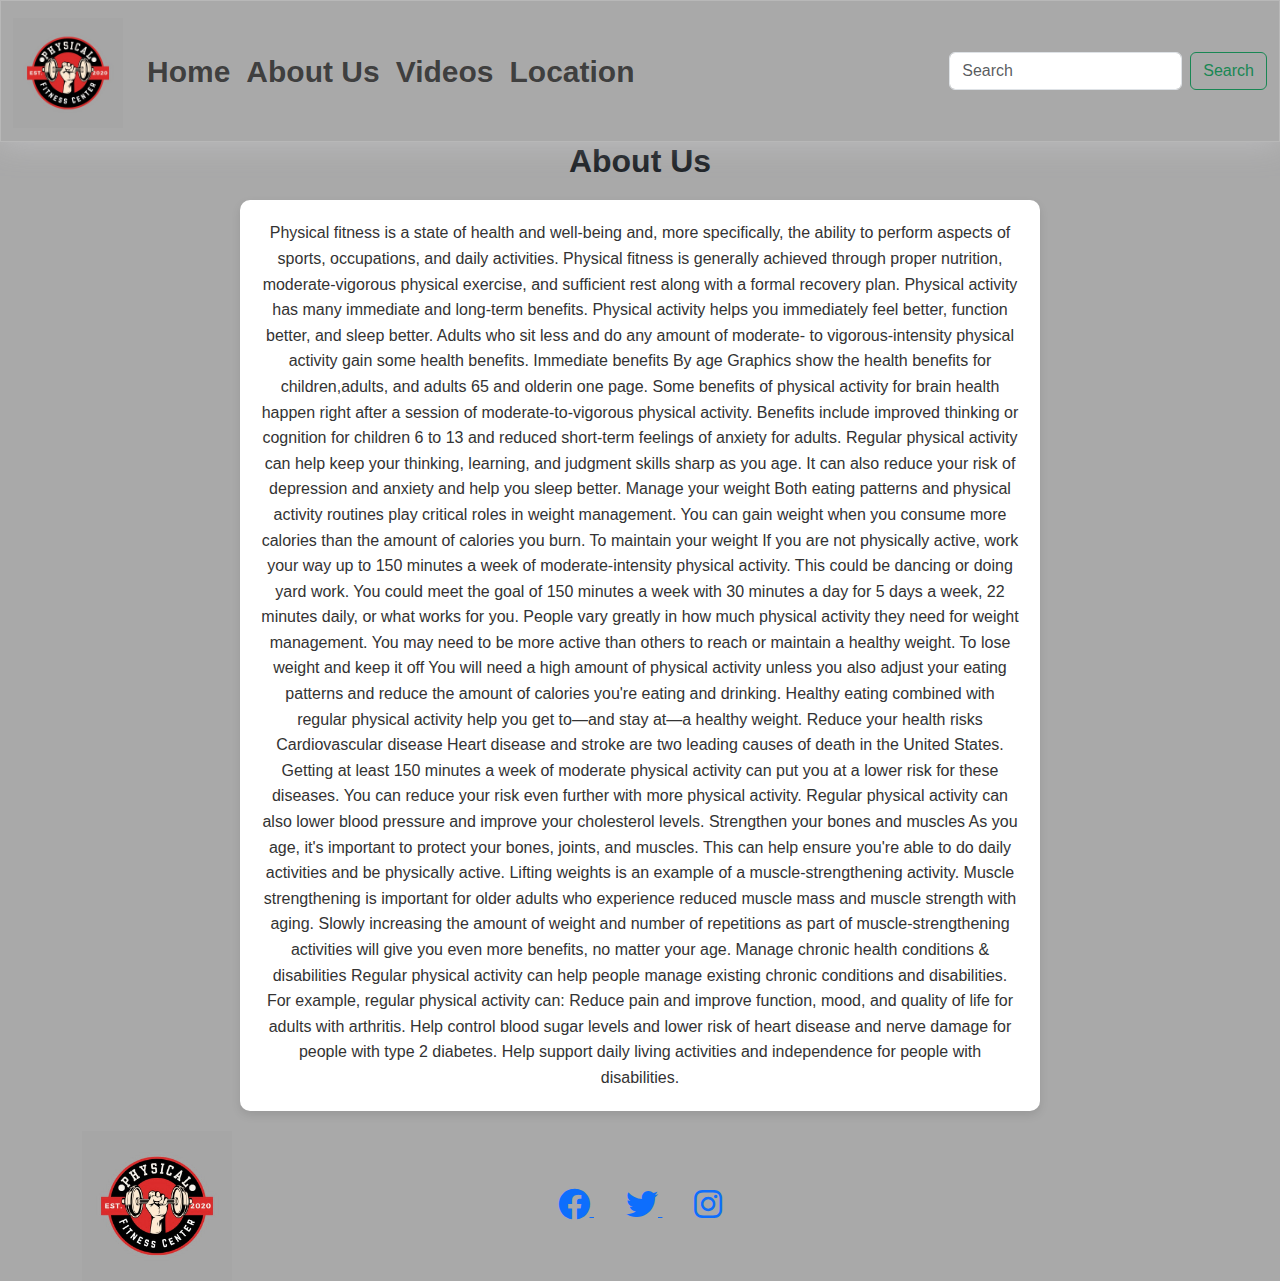
==== aboutus.html @ 4da9bc8f "added" ====
<!DOCTYPE html>
<html lang="en">
<head>
    <meta charset="UTF-8">
    <meta name="viewport" content="width=device-width, initial-scale=1.0"><link href="https://cdn.jsdelivr.net/npm/bootstrap@5.3.3/dist/css/bootstrap.min.css" rel="stylesheet" integrity="sha384-QWTKZyjpPEjISv5WaRU9OFeRpok6YctnYmDr5pNlyT2bRjXh0JMhjY6hW+ALEwIH" crossorigin="anonymous">
    <script src="https://cdn.jsdelivr.net/npm/bootstrap@5.3.3/dist/js/bootstrap.bundle.min.js" integrity="sha384-YvpcrYf0tY3lHB60NNkmXc5s9fDVZLESaAA55NDzOxhy9GkcIdslK1eN7N6jIeHz" crossorigin="anonymous"></script>
    <link href="https://cdnjs.cloudflare.com/ajax/libs/font-awesome/6.0.0-beta3/css/all.min.css" rel="stylesheet">
    </head>


    <title>About Us</title>

<style>
    .navbar-nav .nav-link {
  font-weight: bold; /* Keep text bold */
  font-size: 30px;    /* Adjust size here */
  padding: 10px 15px; /* Add some padding to increase the clickable area */
}

/* Animation for fading in elements */
@keyframes fadeIn {
  0% {
    opacity: 0;
    transform: translateY(20px); /* Slight movement to add dynamic effect */
  }
  100% {
    opacity: 1;
    transform: translateY(0);
  }
}


h2 {
  text-align: center;
  font-size: 2rem;          /* Adjust font size as needed */
  font-weight: bold; 
}

body {
      font-family: Arial, sans-serif; /* Set a default font */
      background-color: #f4f4f4; /* Light background color */
      margin: 0;
      padding: 0;
      animation: fadeIn 1s ease-in-out;
    }

    h1 {
      width: 90%;                 /* Set width to 90% of the page */
      max-width: 800px;           /* Limit the width to 800px */
      margin: 20px auto;          /* Center the h1 and add margin at the top and bottom */
      padding: 20px;              /* Add padding inside the h1 */
      text-align: center;         /* Center align the text */
      line-height: 1.6;           /* Increase line height for better readability */
      font-size: 1rem;          /* Set font size */
      color: #333;                /* Set text color */
      background-color: #fff;     /* Optional: Add background color to make it stand out */
      border-radius: 10px;        /* Rounded corners for the h1 background */
      box-shadow: 0 4px 10px rgba(0, 0, 0, 0.1); /* Optional: add subtle shadow for effect */
    }

    .navbar {
  backdrop-filter: blur (30px);
  box-shadow: 0px 0px 30px rgba(227, 228, 237, 0.37) ; border: 1.5px solid rgba(255, 255, 255, 0.18) ;
}

</style>


</head>
    
 
<body style="background-color: darkgray;">

    <nav class="navbar navbar-expand-lg" style="background-color: darkgray;">
        <div class="container-fluid">
            <a class="navbar-brand" href="#">
                <img src="./picture/download (22).jpg" alt="My Brand Logo" width="110" height="110" class="d-inline-block align-text-top ">
  
            </a>
          <button class="navbar-toggler" type="button" data-bs-toggle="collapse" data-bs-target="#navbarSupportedContent" aria-controls="navbarSupportedContent" aria-expanded="false" aria-label="Toggle navigation">
            <span class="navbar-toggler-icon"></span>
          </button>
          <div class="collapse navbar-collapse" id="navbarSupportedContent">
            <ul class="navbar-nav me-auto mb-2 mb-lg-0">
              <li class="nav-item">
                <a class="nav-link" href="/index.html">Home</a>
              </li>
              <li class="nav-item">
                <a class="nav-link" href="/aboutus.html">About Us</a>
              </li>
              <li class="nav-item">
                <a class="nav-link" href="/videos.html">Videos</a>
              </li>
              <li class="nav-item">
                <a class="nav-link" href="/location.html">Location</a>
              </li>
              
              </li>
              </li>
              </li>
            </ul>
            <form class="d-flex" role="search">
              <input class="form-control me-2" type="search" placeholder="Search" aria-label="Search">
              <button class="btn btn-outline-success" type="submit">Search</button>
            </form>
          </div>
        </div>
      </nav>

   <h2>About Us</h2>

<body>
    
  <div class="container">
    <h1>
      Physical fitness is a state of health and well-being and, more specifically, the ability to perform aspects of sports, occupations, and daily activities. Physical fitness is generally achieved through proper nutrition, moderate-vigorous physical exercise, and sufficient rest along with a formal recovery plan.

      Physical activity has many immediate and long-term benefits.

      Physical activity helps you immediately feel better, function better, and sleep better.

      Adults who sit less and do any amount of moderate- to vigorous-intensity physical activity gain some health benefits.

      Immediate benefits
      By age
      Graphics show the health benefits for children,adults, and adults 65 and olderin one page.
      Some benefits of physical activity for brain health happen right after a session of moderate-to-vigorous physical activity. Benefits include improved thinking or cognition for children 6 to 13 and reduced short-term feelings of anxiety for adults. Regular physical activity can help keep your thinking, learning, and judgment skills sharp as you age. It can also reduce your risk of depression and anxiety and help you sleep better.

      Manage your weight 

      Both eating patterns and physical activity routines play critical roles in weight management. You can gain weight when you consume more calories than the amount of calories you burn.

      To maintain your weight

      If you are not physically active, work your way up to 150 minutes a week of moderate-intensity physical activity. This could be dancing or doing yard work. You could meet the goal of 150 minutes a week with 30 minutes a day for 5 days a week, 22 minutes daily, or what works for you.
      People vary greatly in how much physical activity they need for weight management. You may need to be more active than others to reach or maintain a healthy weight.
      To lose weight and keep it off
      You will need a high amount of physical activity unless you also adjust your eating patterns and reduce the amount of calories you're eating and drinking. Healthy eating combined with regular physical activity help you get to—and stay at—a healthy weight.

      Reduce your health risks

     Cardiovascular disease
     Heart disease and stroke are two leading causes of death in the United States. Getting at least 150 minutes a week of moderate physical activity can put you at a lower risk for these diseases. You can reduce your risk even further with more physical activity. Regular physical activity can also lower blood pressure and improve your cholesterol levels.

     Strengthen your bones and muscles

     As you age, it's important to protect your bones, joints, and muscles. This can help ensure you're able to do daily activities and be physically active.
     Lifting weights is an example of a muscle-strengthening activity. Muscle strengthening is important for older adults who experience reduced muscle mass and muscle strength with aging. Slowly increasing the amount of weight and number of repetitions as part of muscle-strengthening activities will give you even more benefits, no matter your age.

     Manage chronic health conditions & disabilities

     Regular physical activity can help people manage existing chronic conditions and disabilities. For example, regular physical activity can:
     Reduce pain and improve function, mood, and quality of life for adults with arthritis.
     Help control blood sugar levels and lower risk of heart disease and nerve damage for people with type 2 diabetes.
     Help support daily living activities and independence for people with disabilities.
    </h1>
  </div>
  
  <footer class="footer">
    <div class="container">
      <div class="row align-items-center"> <!-- Row to align logo and icons -->
        <!-- Logo on the left side -->
        <div class="col-4">
          <a href="#">
            <img src="./picture/download (22).jpg" alt="Logo" style="height: 150px;">
          </a>
        </div>
  
        <!-- Social icons in the center -->
        <div class="col-4 text-center">
          <a href="https://www.facebook.com/your-profile" target="_blank" aria-label="Facebook" class="mx-3">
            <i class="fab fa-facebook fa-2x"></i> <!-- Font Awesome Facebook icon -->
          </a>
          <a href="https://twitter.com/your-profile" target="_blank" aria-label="Twitter" class="mx-3">
            <i class="fab fa-twitter fa-2x"></i> <!-- Font Awesome Twitter icon -->
          </a>
          <a href="https://www.instagram.com/your-profile" target="_blank" aria-label="Instagram" class="mx-3">
            <i class="fab fa-instagram fa-2x"></i> <!-- Font Awesome Instagram icon -->
          </a>
        </div>
  
        <!-- You can add another column on the right if needed -->
        <div class="col-4"></div>
      </div>
    </div>
  </footer>
  

</body>
</html>
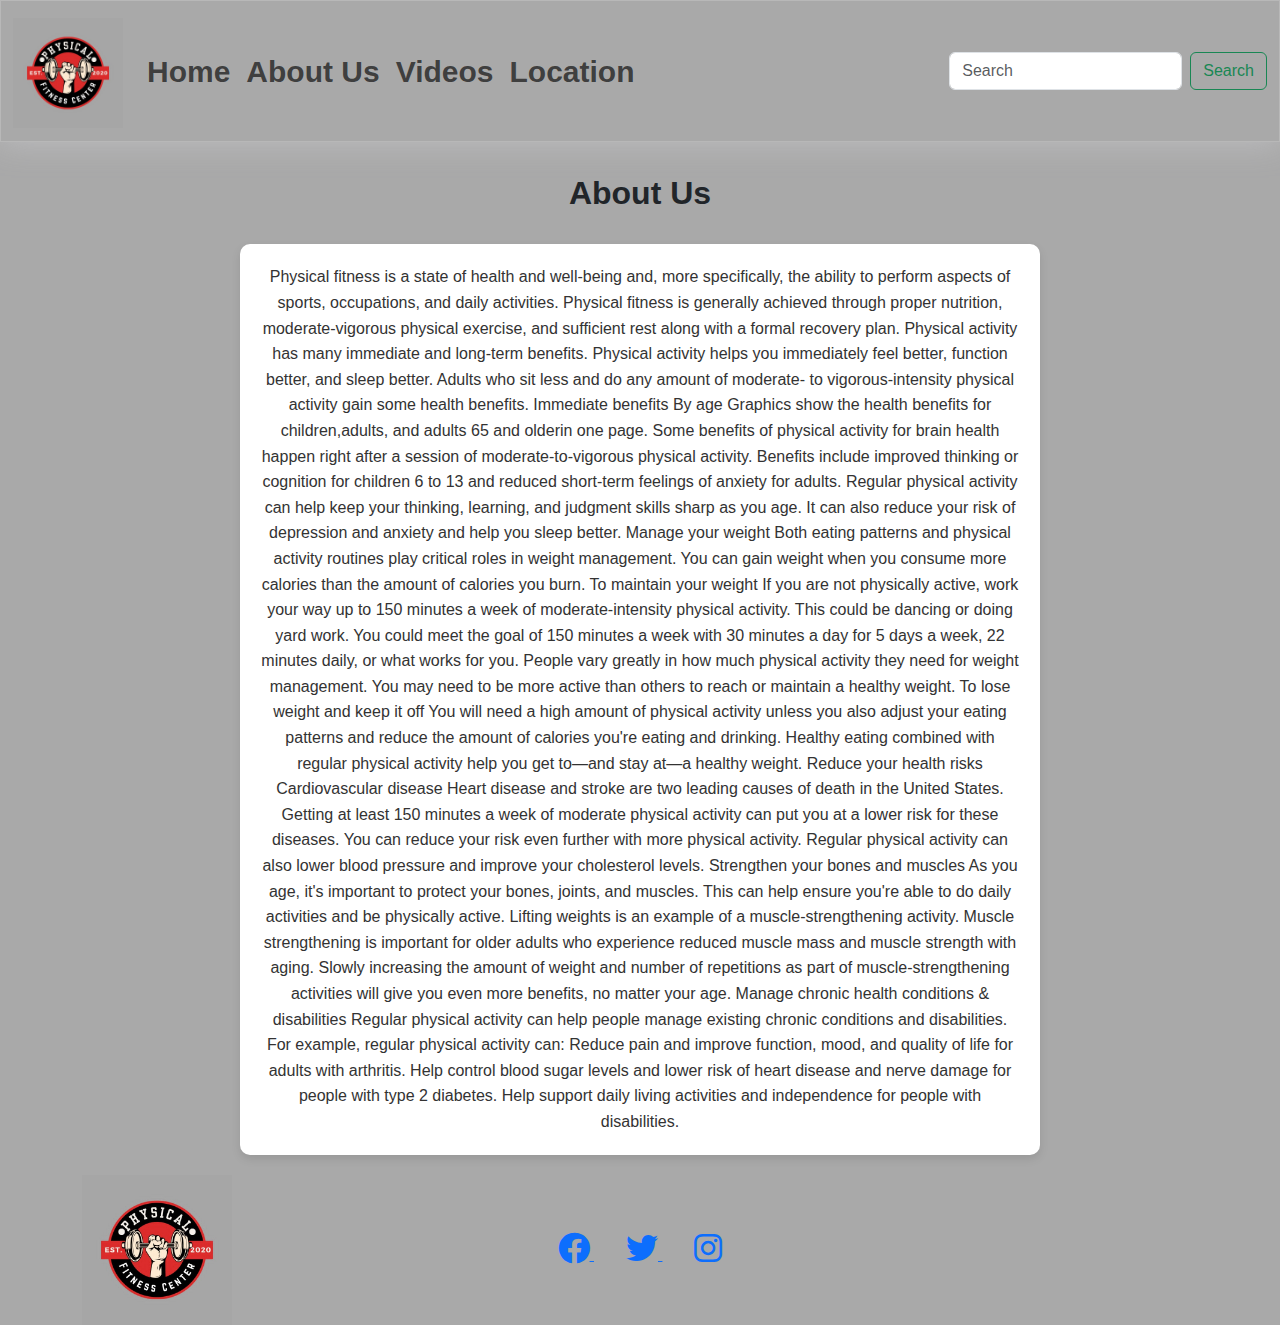
==== commit b8ffe031: "updated" ====
--- a/aboutus.html
+++ b/aboutus.html
@@ -34,6 +34,8 @@
   text-align: center;
   font-size: 2rem;          /* Adjust font size as needed */
   font-weight: bold; 
+  margin-top: 2rem;
+  margin-bottom: 2rem;
 }
 
 body {
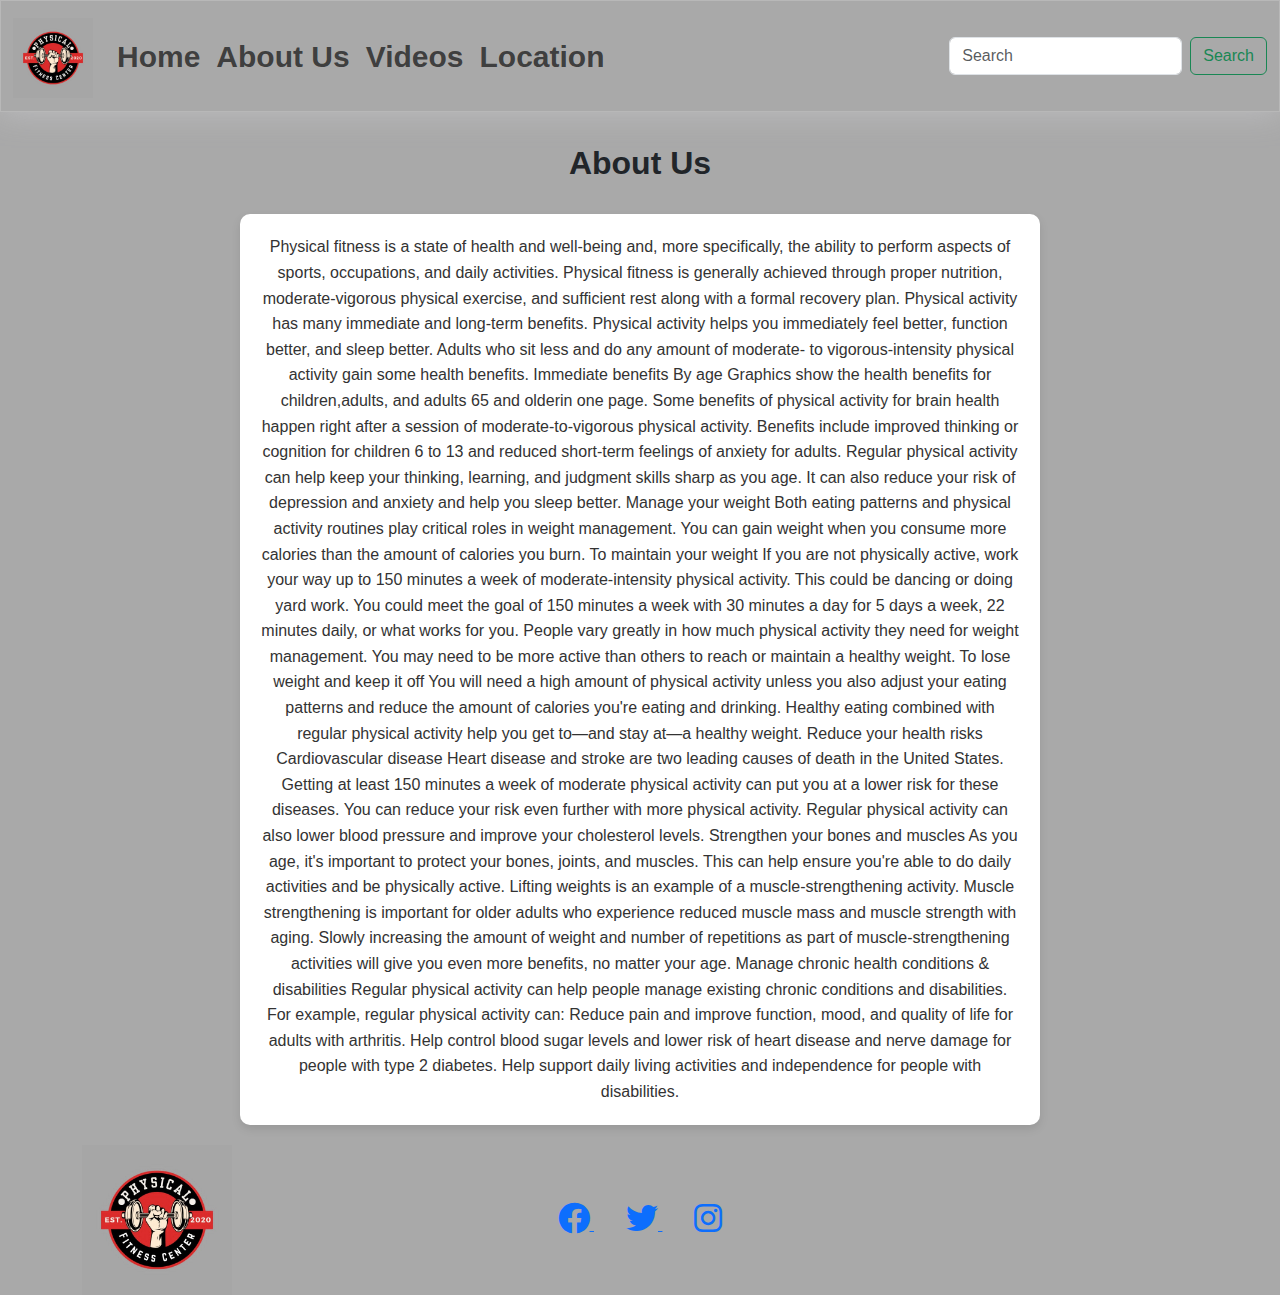
==== commit 40649b78: "update" ====
--- a/aboutus.html
+++ b/aboutus.html
@@ -12,16 +12,15 @@
 
 <style>
     .navbar-nav .nav-link {
-  font-weight: bold; /* Keep text bold */
-  font-size: 30px;    /* Adjust size here */
-  padding: 10px 15px; /* Add some padding to increase the clickable area */
+  font-weight: bold; 
+  font-size: 30px;    
+  padding: 10px 15px; 
 }
 
-/* Animation for fading in elements */
 @keyframes fadeIn {
   0% {
     opacity: 0;
-    transform: translateY(20px); /* Slight movement to add dynamic effect */
+    transform: translateY(20px); 
   }
   100% {
     opacity: 1;
@@ -32,32 +31,32 @@
 
 h2 {
   text-align: center;
-  font-size: 2rem;          /* Adjust font size as needed */
+  font-size: 2rem;          
   font-weight: bold; 
   margin-top: 2rem;
   margin-bottom: 2rem;
 }
 
 body {
-      font-family: Arial, sans-serif; /* Set a default font */
-      background-color: #f4f4f4; /* Light background color */
+      font-family: Arial, sans-serif; 
+      background-color: #f4f4f4; 
       margin: 0;
       padding: 0;
       animation: fadeIn 1s ease-in-out;
     }
 
     h1 {
-      width: 90%;                 /* Set width to 90% of the page */
-      max-width: 800px;           /* Limit the width to 800px */
-      margin: 20px auto;          /* Center the h1 and add margin at the top and bottom */
-      padding: 20px;              /* Add padding inside the h1 */
-      text-align: center;         /* Center align the text */
-      line-height: 1.6;           /* Increase line height for better readability */
-      font-size: 1rem;          /* Set font size */
-      color: #333;                /* Set text color */
-      background-color: #fff;     /* Optional: Add background color to make it stand out */
-      border-radius: 10px;        /* Rounded corners for the h1 background */
-      box-shadow: 0 4px 10px rgba(0, 0, 0, 0.1); /* Optional: add subtle shadow for effect */
+      width: 90%;                
+      max-width: 800px;           
+      margin: 20px auto;          
+      padding: 20px;             
+      text-align: center;       
+      line-height: 1.6;           
+      font-size: 1rem;          
+      color: #333;               
+      background-color: #fff;    
+      border-radius: 10px;        
+      box-shadow: 0 4px 10px rgba(0, 0, 0, 0.1); 
     }
 
     .navbar {
@@ -76,7 +75,7 @@
     <nav class="navbar navbar-expand-lg" style="background-color: darkgray;">
         <div class="container-fluid">
             <a class="navbar-brand" href="#">
-                <img src="./picture/download (22).jpg" alt="My Brand Logo" width="110" height="110" class="d-inline-block align-text-top ">
+                <img src="./picture/download (22).jpg" alt="My Brand Logo" width="80" height="80" class="d-inline-block align-text-top ">
   
             </a>
           <button class="navbar-toggler" type="button" data-bs-toggle="collapse" data-bs-target="#navbarSupportedContent" aria-controls="navbarSupportedContent" aria-expanded="false" aria-label="Toggle navigation">
@@ -85,16 +84,16 @@
           <div class="collapse navbar-collapse" id="navbarSupportedContent">
             <ul class="navbar-nav me-auto mb-2 mb-lg-0">
               <li class="nav-item">
-                <a class="nav-link" href="/index.html">Home</a>
+                <a class="nav-link" href="./index.html">Home</a>
               </li>
               <li class="nav-item">
-                <a class="nav-link" href="/aboutus.html">About Us</a>
+                <a class="nav-link" href="./aboutus.html">About Us</a>
               </li>
               <li class="nav-item">
-                <a class="nav-link" href="/videos.html">Videos</a>
+                <a class="nav-link" href="./videos.html">Videos</a>
               </li>
               <li class="nav-item">
-                <a class="nav-link" href="/location.html">Location</a>
+                <a class="nav-link" href="./location.html">Location</a>
               </li>
               
               </li>
@@ -160,28 +159,28 @@
   
   <footer class="footer">
     <div class="container">
-      <div class="row align-items-center"> <!-- Row to align logo and icons -->
-        <!-- Logo on the left side -->
+      <div class="row align-items-center"> 
+        
         <div class="col-4">
           <a href="#">
             <img src="./picture/download (22).jpg" alt="Logo" style="height: 150px;">
           </a>
         </div>
   
-        <!-- Social icons in the center -->
+        
         <div class="col-4 text-center">
           <a href="https://www.facebook.com/your-profile" target="_blank" aria-label="Facebook" class="mx-3">
-            <i class="fab fa-facebook fa-2x"></i> <!-- Font Awesome Facebook icon -->
+            <i class="fab fa-facebook fa-2x"></i>
           </a>
           <a href="https://twitter.com/your-profile" target="_blank" aria-label="Twitter" class="mx-3">
-            <i class="fab fa-twitter fa-2x"></i> <!-- Font Awesome Twitter icon -->
+            <i class="fab fa-twitter fa-2x"></i> 
           </a>
           <a href="https://www.instagram.com/your-profile" target="_blank" aria-label="Instagram" class="mx-3">
-            <i class="fab fa-instagram fa-2x"></i> <!-- Font Awesome Instagram icon -->
+            <i class="fab fa-instagram fa-2x"></i> 
           </a>
         </div>
   
-        <!-- You can add another column on the right if needed -->
+        
         <div class="col-4"></div>
       </div>
     </div>
